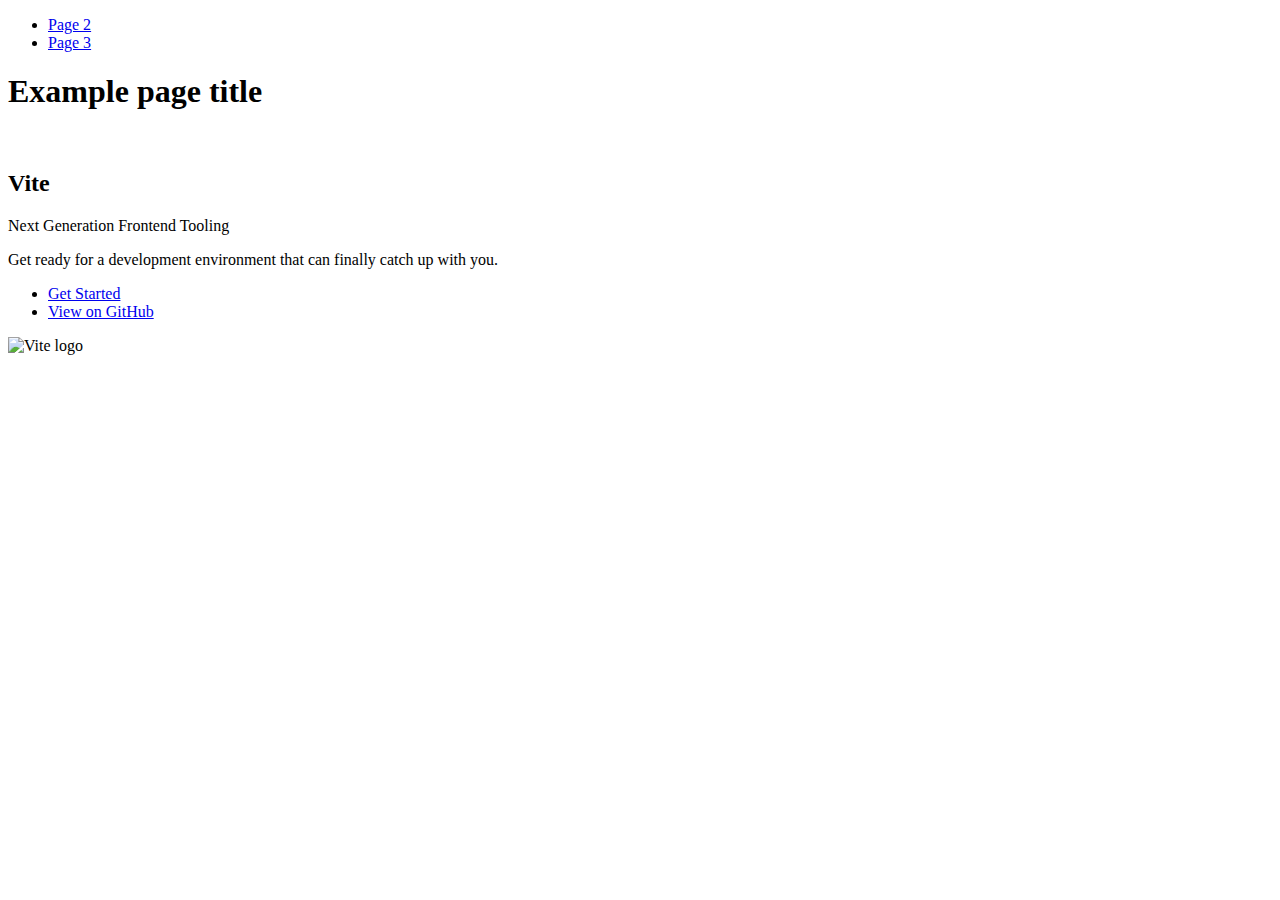
==== index.html @ dad7764e "Deploying to gh-pages from @ Bohdan119/goit-hw-js-11@4848d67bc771bb25da3bcfee6b9be21c8349ca53 🚀" ====
<!DOCTYPE html>
<html lang="en">
  <head>
    <meta charset="UTF-8" />
    <link rel="icon" type="image/svg+xml" href="/goit-hw-js-11/favicon.svg" />
    <meta name="viewport" content="width=device-width, initial-scale=1.0" />
    <title>Vanilla App Template</title>
    
    <script type="module" crossorigin src="/goit-hw-js-11/commonHelpers.js"></script>
    <link rel="stylesheet" href="/goit-hw-js-11/assets/index-10c40100.css">
  </head>
  <body>
    <header class="header">
  <nav class="nav">
    <ul class="nav-list">
      <li class="nav-item">
        <a href="./page-2.html" class="nav-link">Page 2</a>
      </li>

      <li class="nav-item">
        <a href="./page-3.html" class="nav-link">Page 3</a>
      </li>
    </ul>
  </nav>
</header>


    <section>
      <h1>Example page title</h1>
      <!-- Path to images as from index.html file -->
      <img src="/goit-hw-js-11/assets/javascript-8dac5379.svg" alt="" />
    </section>

    <!-- Loads the specified .html file -->
    <section class="vite-promo">
  <div class="container">
    <div class="wrapper">
      <h2 class="title">
        <span class="gradient">Vite</span>
      </h2>
      <p class="text">Next Generation Frontend Tooling</p>
      <p class="tagline">
        Get ready for a development environment that can finally catch up with
        you.
      </p>

      <ul class="actions">
        <li class="action">
          <a
            class="link"
            href="https://vitejs.dev/guide/"
            target="_blank"
            rel="noopener noreferrer"
            >Get Started</a
          >
        </li>
        <li class="action">
          <a
            class="link"
            href="https://github.com/vitejs/vite"
            target="_blank"
            rel="noopener noreferrer"
            >View on GitHub</a
          >
        </li>
      </ul>
    </div>

    <div class="thumb">
      <!-- Path to images as from index.html file -->
      <img
        class="pic"
        src="/goit-hw-js-11/assets/vite-logo-51249ca9.png"
        alt="Vite logo"
        width="640"
        height="640"
      />
    </div>
  </div>
</section>


    
  </body>
</html>
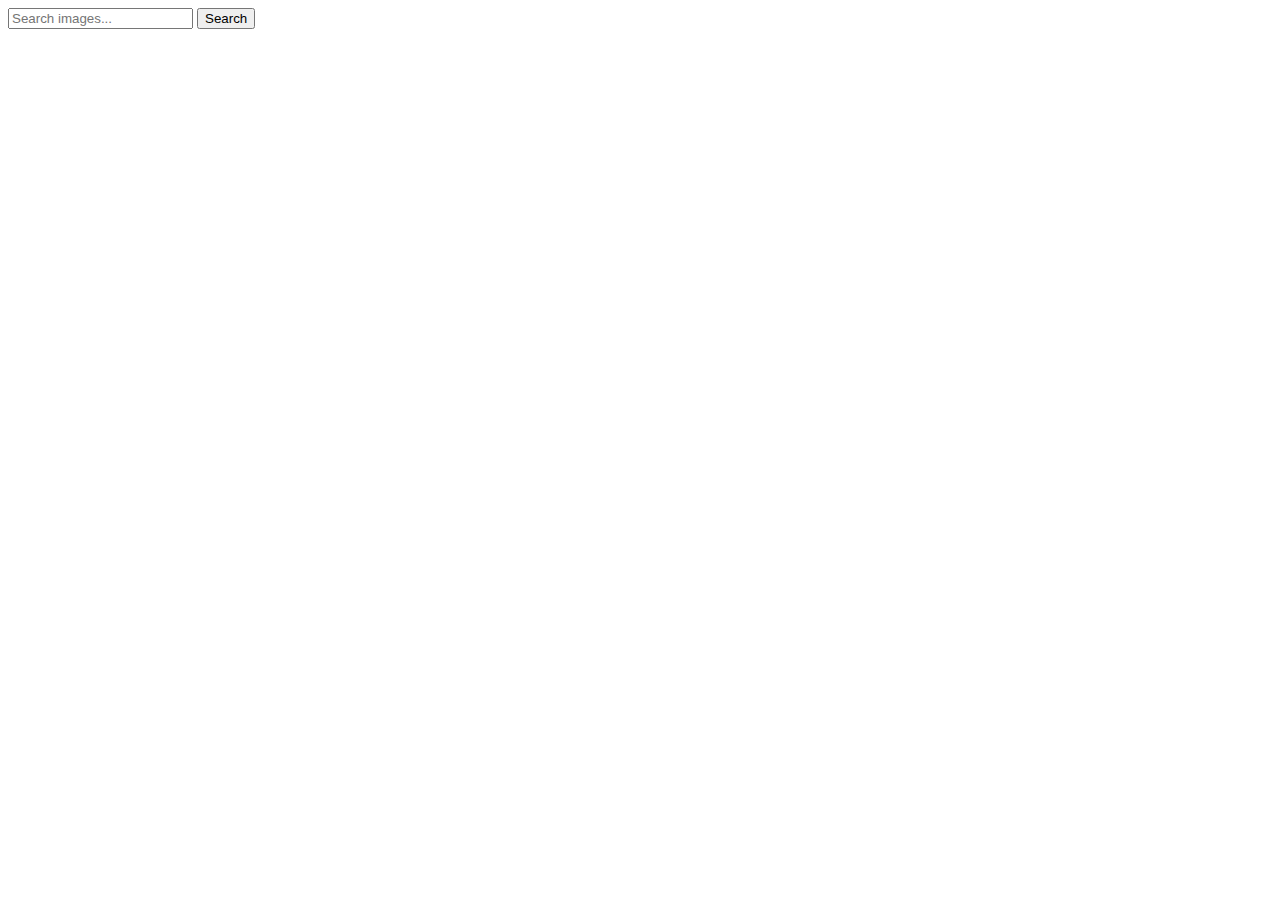
==== commit c5f3a1ba: "Deploying to gh-pages from @ Bohdan119/goit-hw-js-11@764344e936531ebf8687f052f4cee8cc765cd5f5 🚀" ====
--- a/index.html
+++ b/index.html
@@ -1,85 +1,26 @@
 <!DOCTYPE html>
 <html lang="en">
-  <head>
+<head>
     <meta charset="UTF-8" />
     <link rel="icon" type="image/svg+xml" href="/goit-hw-js-11/favicon.svg" />
     <meta name="viewport" content="width=device-width, initial-scale=1.0" />
     <title>Vanilla App Template</title>
     
-    <script type="module" crossorigin src="/goit-hw-js-11/commonHelpers.js"></script>
-    <link rel="stylesheet" href="/goit-hw-js-11/assets/index-10c40100.css">
-  </head>
-  <body>
-    <header class="header">
-  <nav class="nav">
-    <ul class="nav-list">
-      <li class="nav-item">
-        <a href="./page-2.html" class="nav-link">Page 2</a>
-      </li>
-
-      <li class="nav-item">
-        <a href="./page-3.html" class="nav-link">Page 3</a>
-      </li>
-    </ul>
-  </nav>
-</header>
-
-
-    <section>
-      <h1>Example page title</h1>
-      <!-- Path to images as from index.html file -->
-      <img src="/goit-hw-js-11/assets/javascript-8dac5379.svg" alt="" />
-    </section>
-
-    <!-- Loads the specified .html file -->
-    <section class="vite-promo">
-  <div class="container">
-    <div class="wrapper">
-      <h2 class="title">
-        <span class="gradient">Vite</span>
-      </h2>
-      <p class="text">Next Generation Frontend Tooling</p>
-      <p class="tagline">
-        Get ready for a development environment that can finally catch up with
-        you.
-      </p>
-
-      <ul class="actions">
-        <li class="action">
-          <a
-            class="link"
-            href="https://vitejs.dev/guide/"
-            target="_blank"
-            rel="noopener noreferrer"
-            >Get Started</a
-          >
-        </li>
-        <li class="action">
-          <a
-            class="link"
-            href="https://github.com/vitejs/vite"
-            target="_blank"
-            rel="noopener noreferrer"
-            >View on GitHub</a
-          >
-        </li>
-      </ul>
+  <script type="module" crossorigin src="/goit-hw-js-11/commonHelpers.js"></script>
+  <link rel="modulepreload" crossorigin href="/goit-hw-js-11/assets/vendor-8e8cd629.js">
+  <link rel="stylesheet" href="/goit-hw-js-11/assets/vendor-1cd1f9d9.css">
+  <link rel="stylesheet" href="/goit-hw-js-11/assets/index-33eaada2.css">
+</head>
+<body>
+    <form class="main_form" action="submit">
+        <input name="inputElement" type="text" class="input_el" placeholder="Search images...">
+        <button class="button_el" type="submit">Search</button>
+    </form>
+    <div class="gallery_box">
+        <ul class="list_gallery"></ul>
     </div>
-
-    <div class="thumb">
-      <!-- Path to images as from index.html file -->
-      <img
-        class="pic"
-        src="/goit-hw-js-11/assets/vite-logo-51249ca9.png"
-        alt="Vite logo"
-        width="640"
-        height="640"
-      />
-    </div>
-  </div>
-</section>
-
+<div class="loader"></div>
 
     
-  </body>
-</html>
+</body>
+</html>